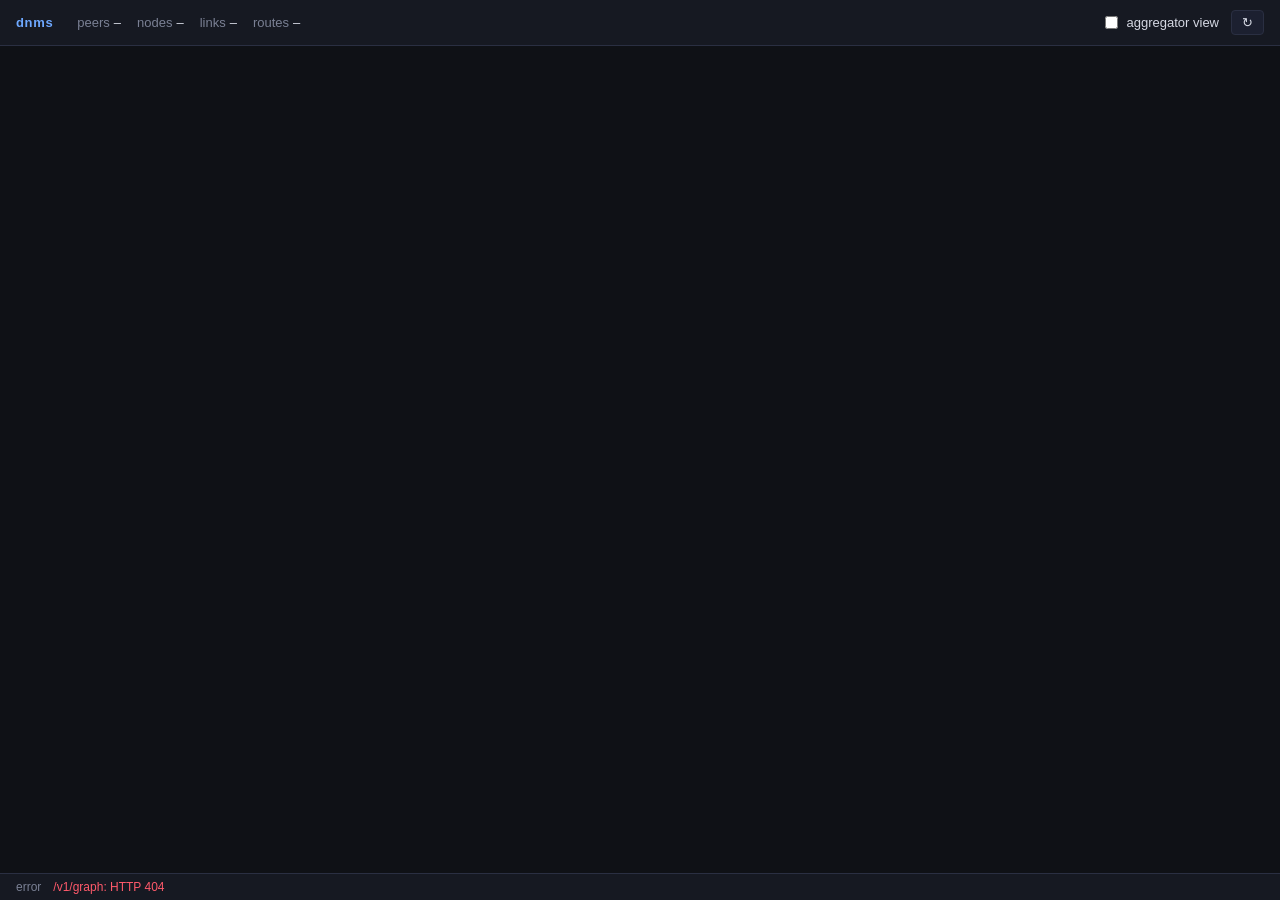
==== webui/index.html @ 5274b6d4 "feat: replace the 2016 D3 prototype with an embedded web dashboard The old visualization.html was a " ====
<!doctype html>
<html lang="en">
<head>
    <meta charset="utf-8">
    <title>dnms</title>
    <link rel="stylesheet" href="style.css">
    <script src="vendor/cytoscape.min.js"></script>
</head>
<body>
    <header>
        <div class="title">dnms</div>
        <div class="counts">
            <span><span class="label">peers</span><span id="cnt-peers">–</span></span>
            <span><span class="label">nodes</span><span id="cnt-nodes">–</span></span>
            <span><span class="label">links</span><span id="cnt-links">–</span></span>
            <span><span class="label">routes</span><span id="cnt-routes">–</span></span>
        </div>
        <div class="controls">
            <label class="toggle">
                <input type="checkbox" id="view-aggregator">
                <span>aggregator view</span>
            </label>
            <button id="refresh" title="refresh now">↻</button>
        </div>
    </header>
    <main>
        <div id="graph"></div>
        <aside id="details" class="hidden">
            <button class="close" id="details-close" title="close">×</button>
            <div id="details-body"></div>
        </aside>
    </main>
    <footer>
        <span id="status">loading…</span>
        <span id="error" class="hidden"></span>
    </footer>
    <script src="app.js"></script>
</body>
</html>
---- webui/style.css ----
:root {
    --bg: #0f1116;
    --panel: #161922;
    --panel-2: #1c2030;
    --border: #2a2f42;
    --text: #d5d8e3;
    --muted: #7a8094;
    --accent: #6ea8ff;
    --ok: #4cd07a;
    --warn: #ffb53d;
    --bad: #ff5a6b;
}

* { box-sizing: border-box; }
html, body { margin: 0; padding: 0; height: 100%; }
body {
    background: var(--bg);
    color: var(--text);
    font-family: -apple-system, BlinkMacSystemFont, "Segoe UI", Roboto, Helvetica, Arial, sans-serif;
    font-size: 13px;
    display: flex;
    flex-direction: column;
}

header {
    display: flex;
    align-items: center;
    gap: 24px;
    padding: 10px 16px;
    border-bottom: 1px solid var(--border);
    background: var(--panel);
}
.title {
    font-weight: 600;
    letter-spacing: 0.05em;
    color: var(--accent);
    text-transform: lowercase;
}
.counts {
    display: flex;
    gap: 16px;
    color: var(--text);
    flex: 1;
}
.counts span span.label {
    color: var(--muted);
    margin-right: 4px;
    text-transform: lowercase;
}
.controls { display: flex; gap: 12px; align-items: center; }
.toggle { display: flex; align-items: center; gap: 6px; cursor: pointer; user-select: none; }
.toggle input { accent-color: var(--accent); }
button {
    background: var(--panel-2);
    color: var(--text);
    border: 1px solid var(--border);
    border-radius: 4px;
    padding: 4px 10px;
    cursor: pointer;
    font: inherit;
}
button:hover { background: var(--border); }

main {
    flex: 1;
    display: flex;
    position: relative;
    overflow: hidden;
}
#graph {
    flex: 1;
    background: var(--bg);
}
#details {
    width: 340px;
    border-left: 1px solid var(--border);
    background: var(--panel);
    padding: 14px 16px;
    overflow: auto;
    position: relative;
}
#details.hidden { display: none; }
#details .close {
    position: absolute;
    top: 8px;
    right: 8px;
    border: none;
    background: transparent;
    color: var(--muted);
    font-size: 20px;
    line-height: 1;
    padding: 2px 6px;
}
#details h2 {
    font-size: 14px;
    margin: 0 0 10px 0;
    color: var(--accent);
    font-weight: 600;
}
#details h3 {
    font-size: 12px;
    margin: 18px 0 6px 0;
    color: var(--muted);
    text-transform: uppercase;
    letter-spacing: 0.06em;
    font-weight: 600;
}
#details dl { margin: 0; }
#details dt { color: var(--muted); margin-top: 6px; font-size: 11px; }
#details dd { margin: 2px 0 0 0; font-family: ui-monospace, SFMono-Regular, Menlo, monospace; }
#details ul {
    list-style: none;
    padding: 0;
    margin: 0;
    font-family: ui-monospace, SFMono-Regular, Menlo, monospace;
    font-size: 12px;
}
#details ul li {
    padding: 3px 0;
    border-bottom: 1px solid var(--border);
    white-space: nowrap;
    overflow: hidden;
    text-overflow: ellipsis;
}

footer {
    padding: 6px 16px;
    border-top: 1px solid var(--border);
    background: var(--panel);
    color: var(--muted);
    font-size: 12px;
    display: flex;
    gap: 12px;
}
#error { color: var(--bad); }
.hidden { display: none; }

/* loss/suspicion legend helpers used inline */
.swatch {
    display: inline-block;
    width: 10px;
    height: 10px;
    border-radius: 2px;
    vertical-align: middle;
    margin-right: 4px;
}
.swatch.ok { background: var(--ok); }
.swatch.warn { background: var(--warn); }
.swatch.bad { background: var(--bad); }
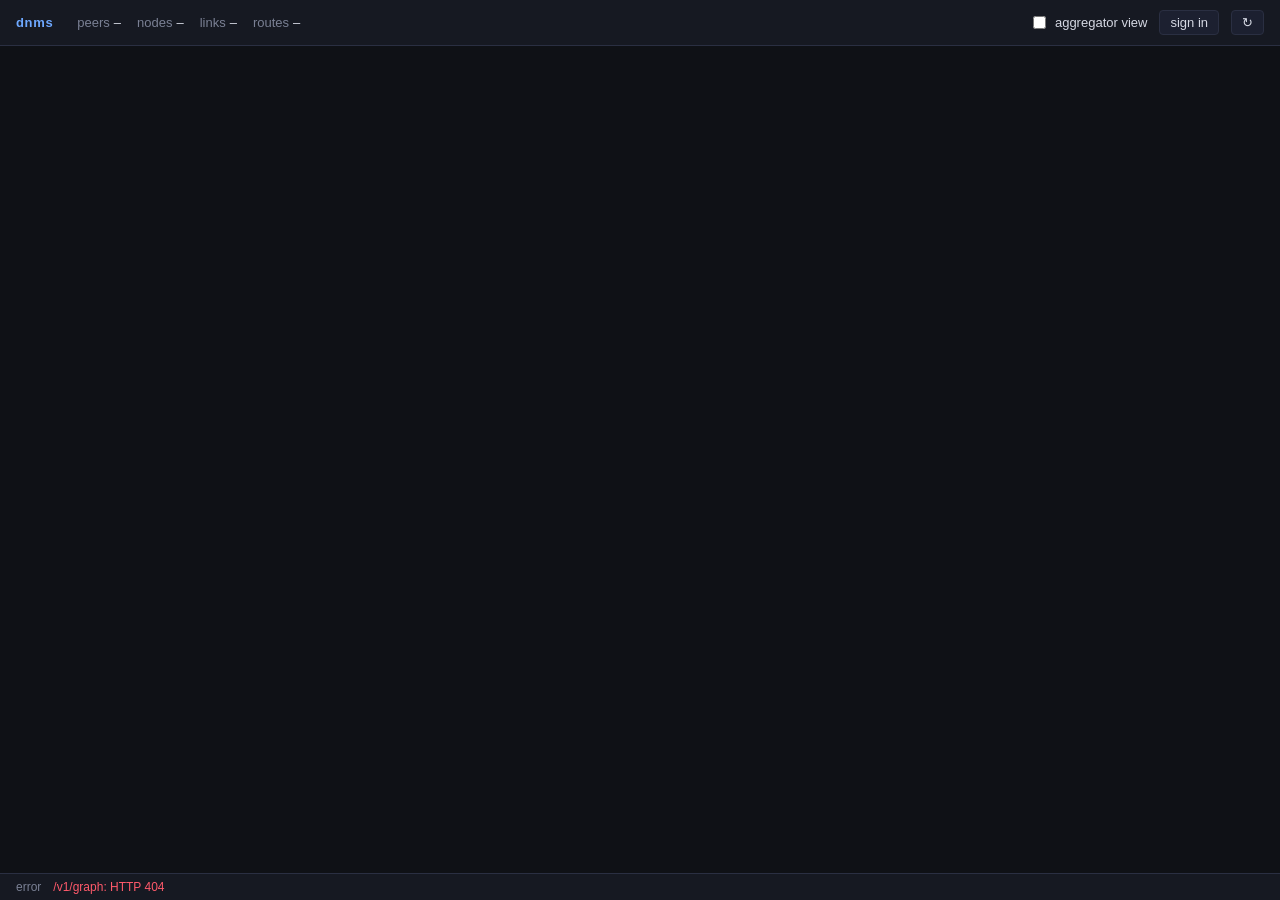
==== commit 04255b19: "feat: token login UX for the dashboard Makes -httpToken actually usable from the browser.  Server si" ====
--- a/webui/index.html
+++ b/webui/index.html
@@ -20,6 +20,7 @@
                 <input type="checkbox" id="view-aggregator">
                 <span>aggregator view</span>
             </label>
+            <button id="auth-btn" title="manage bearer token">sign in</button>
             <button id="refresh" title="refresh now">↻</button>
         </div>
     </header>
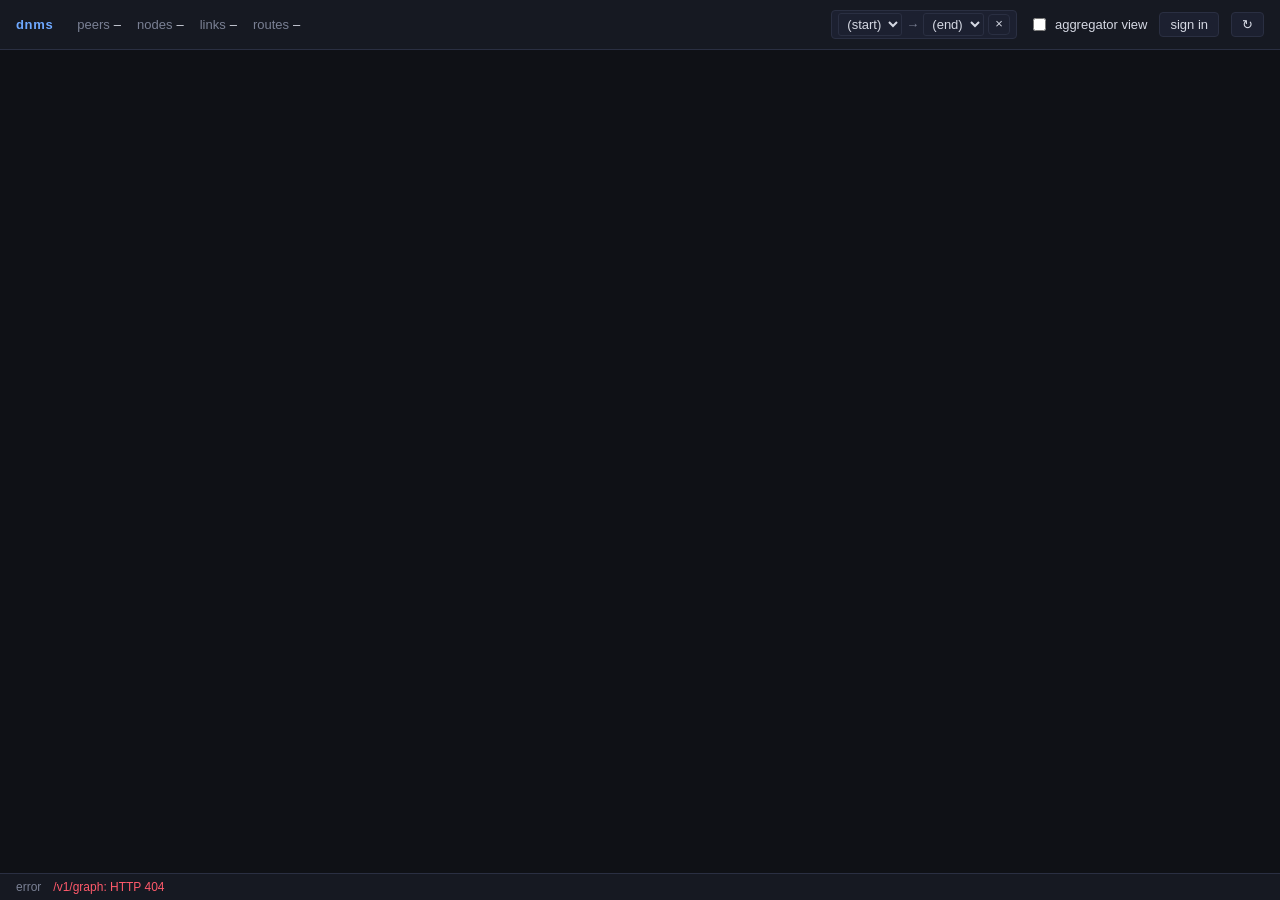
==== commit 494f22a0: "feat: route picker — highlight paths between two selected nodes Operator workflow: pick a "start" no" ====
--- a/webui/index.html
+++ b/webui/index.html
@@ -16,6 +16,12 @@
             <span><span class="label">routes</span><span id="cnt-routes">–</span></span>
         </div>
         <div class="controls">
+            <div class="route-picker" title="highlight routes between two nodes">
+                <select id="route-start"><option value="">(start)</option></select>
+                <span class="arrow">→</span>
+                <select id="route-end"><option value="">(end)</option></select>
+                <button id="route-clear" title="clear route highlight">×</button>
+            </div>
             <label class="toggle">
                 <input type="checkbox" id="view-aggregator">
                 <span>aggregator view</span>
--- a/webui/style.css
+++ b/webui/style.css
@@ -50,6 +50,29 @@
 .controls { display: flex; gap: 12px; align-items: center; }
 .toggle { display: flex; align-items: center; gap: 6px; cursor: pointer; user-select: none; }
 .toggle input { accent-color: var(--accent); }
+.route-picker {
+    display: flex;
+    align-items: center;
+    gap: 4px;
+    padding: 2px 6px;
+    border: 1px solid var(--border);
+    border-radius: 4px;
+    background: var(--panel-2);
+}
+.route-picker select {
+    background: var(--panel-2);
+    color: var(--text);
+    border: 1px solid var(--border);
+    border-radius: 3px;
+    padding: 2px 4px;
+    font: inherit;
+    max-width: 180px;
+}
+.route-picker .arrow { color: var(--muted); }
+.route-picker button {
+    padding: 0 6px;
+    line-height: 1.4;
+}
 button {
     background: var(--panel-2);
     color: var(--text);
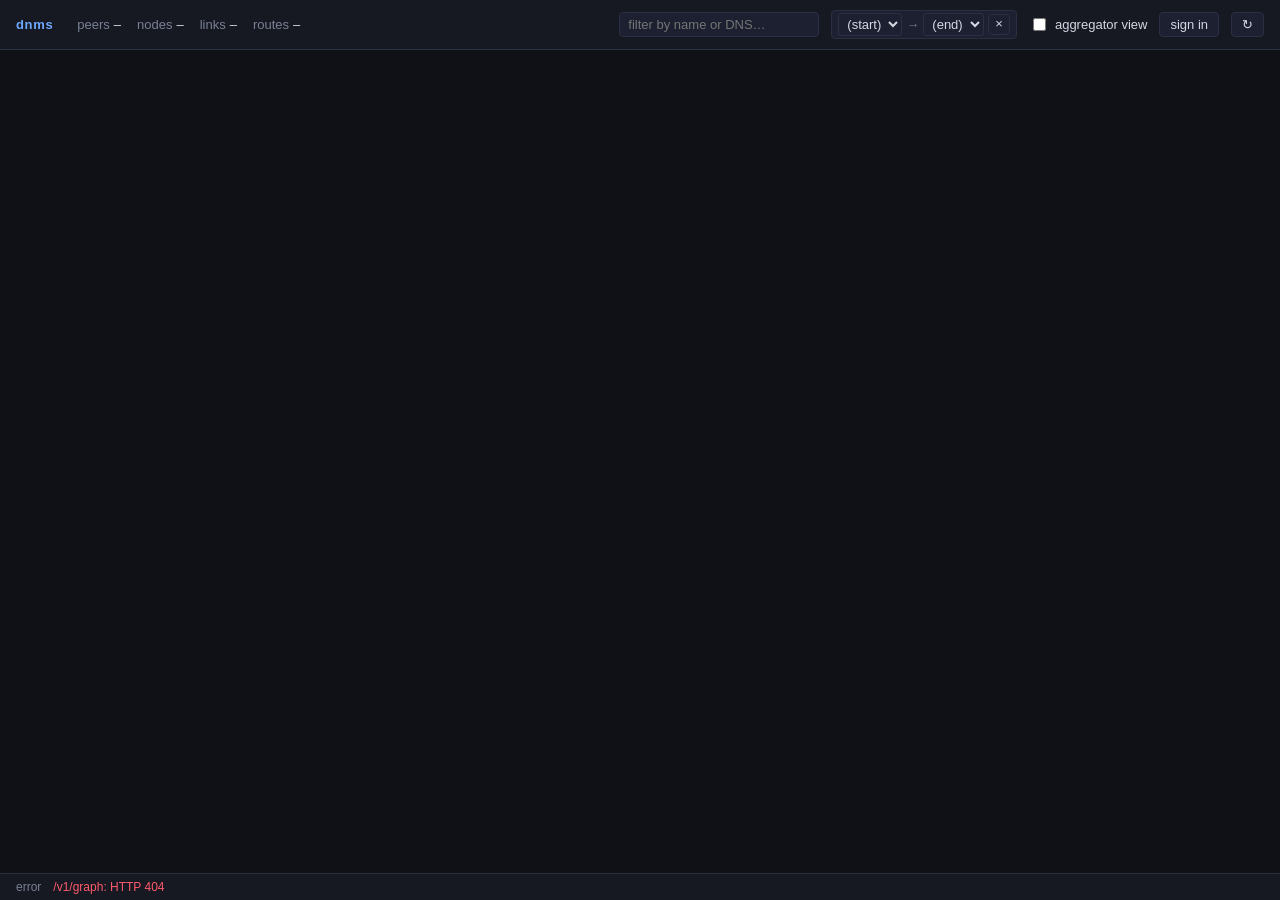
==== commit a1d7b3ce: "feat: node/IP search box that composes with the route picker Header gets a small search input that f" ====
--- a/webui/index.html
+++ b/webui/index.html
@@ -16,6 +16,7 @@
             <span><span class="label">routes</span><span id="cnt-routes">–</span></span>
         </div>
         <div class="controls">
+            <input id="search" type="search" placeholder="filter by name or DNS…" title="filter nodes by IP or DNS substring (case-insensitive)">
             <div class="route-picker" title="highlight routes between two nodes">
                 <select id="route-start"><option value="">(start)</option></select>
                 <span class="arrow">→</span>
--- a/webui/style.css
+++ b/webui/style.css
@@ -73,6 +73,16 @@
     padding: 0 6px;
     line-height: 1.4;
 }
+#search {
+    background: var(--panel-2);
+    color: var(--text);
+    border: 1px solid var(--border);
+    border-radius: 4px;
+    padding: 4px 8px;
+    font: inherit;
+    width: 200px;
+}
+#search:focus { outline: 1px solid var(--accent); border-color: var(--accent); }
 button {
     background: var(--panel-2);
     color: var(--text);
